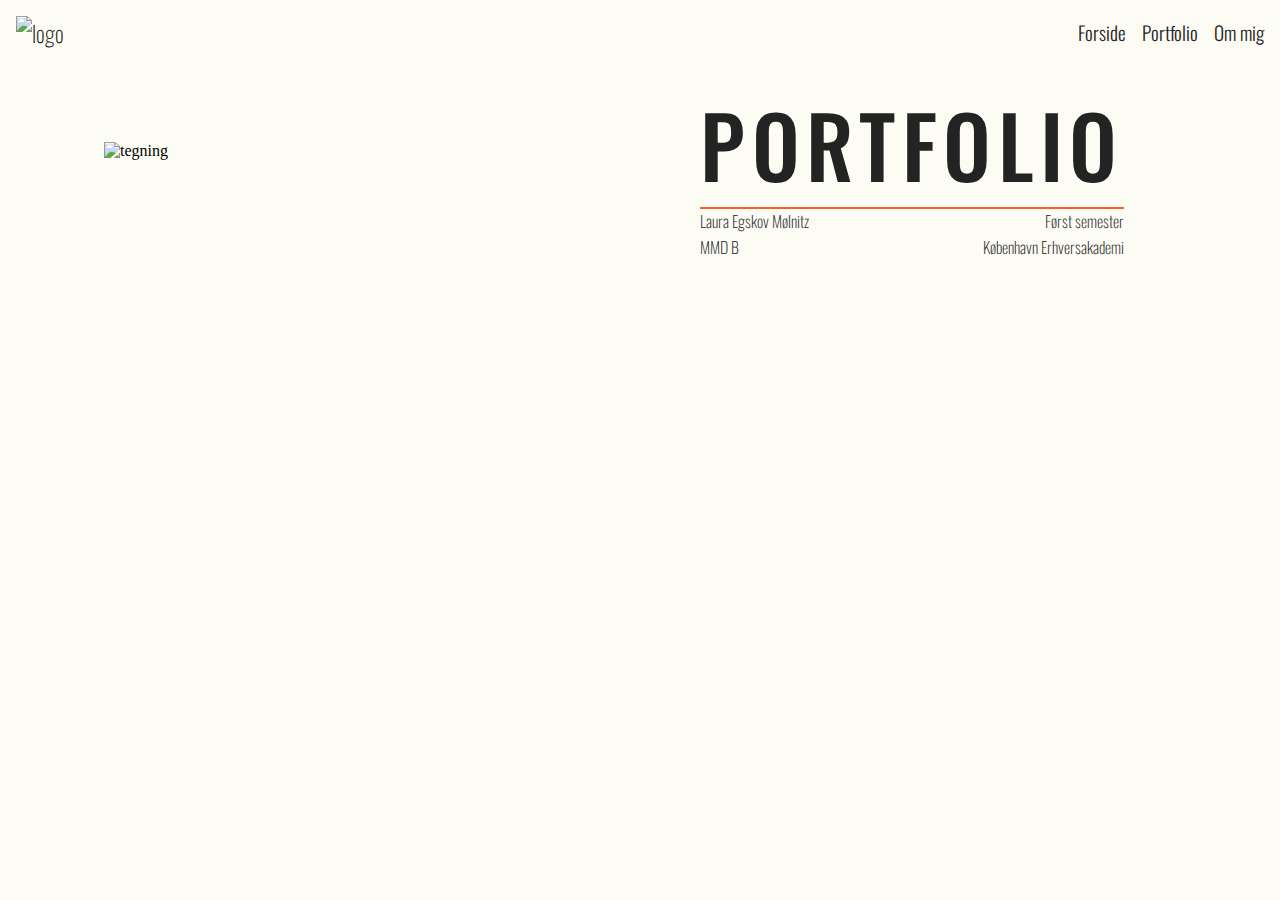
==== index.html @ 1c505c10 "samlet css" ====
<!DOCTYPE html>
<html lang="Da">

<head>
    <meta charset="UTF-8">
    <meta name="viewport" content="width=device-width, initial-scale=1.0">
    <title>Forside</title>
    <link rel="preconnect" href="https://fonts.googleapis.com">
    <link rel="preconnect" href="https://fonts.gstatic.com" crossorigin>
    <link href="https://fonts.googleapis.com/css2?family=Oswald:wght@200..700&display=swap" rel="stylesheet">
    <link rel="stylesheet" href="style.css">
    <link rel="stylesheet" href="layout.css">
    <link rel="apple-touch-icon" sizes="180x180" href="favicon_io/apple-touch-icon.png">
    <link rel="icon" type="image/png" sizes="32x32" href="favicon_io/favicon-32x32.png">
    <link rel="icon" type="image/png" sizes="16x16" href="favicon_io/favicon-16x16.png">
    <link rel="manifest" href="favicon_io/site.webmanifest">
</head>

<body>
    <header>
        <div class="logo">
            <a href="index.html">
                <img src="img/logo.png" alt="logo">
            </a>
        </div>
        <nav>
            <ul class="menu">
                <li><a href="index.html">Forside</a></li>
                <li><a href="portfolio.html">Portfolio</a></li>
                <li><a href="om_mig.html">Om mig</a></li>
            </ul>
            <div class="burger">
                <div class="line"></div>
                <div class="line"></div>
                <div class="line"></div>
            </div>
        </nav>
    </header>
    <main>
        <div class="grid_1-1_center">
            <img class="tegning" src="img/tegning.png" alt="tegning">
            <div class="grid_1-1_5-1-1">
                <div class="overskrift">
                    <h1>PORTFOLIO</h1>
                    <HR class="hr_orange">
                </div>
                <li>Laura Egskov Mølnitz</li>
                <li class="end">Først semester</li>
                <li>MMD B</li>
                <li class="end">København Erhversakademi</li>
            </div>
        </div>
    </main>
    <footer>
    </footer>
    <script src="menu.js"></script>
</body>

</html>
---- style.css ----
/*** Reset ***/
* {
  margin: 0;
  padding: 0;
  box-sizing: border-box;
}

img {
  width: 100%;
  height: auto;
  display: block;
}

/*** Defineren mine farver med variabler ***/
html {
  --orange: #ff5a2d;
  --sort: #232323;
  --hvid: #fcfbf4;
  --hvid_t: #fcfbf4c5;
}

/*** Design af body, main og footer ***/
body {
  background-color: var(--hvid);
}

main {
  margin: 1rem;
}

footer {
  margin: 1rem;
}

footer p {
  margin-top: 1rem;
}

/*** MENU ***/
header {
  display: flex;
  justify-content: space-between;
  align-items: center;
}

.logo img {
  width: 5rem;
  margin: 1rem;
}

.menu {
  display: flex;
  list-style: none; /*Fjerner punkttegn fra listen */
  text-align: end;
}

.menu li {
  margin-right: 1rem; /* Højremargin mellem menu-punkter */
}

.menu a {
  text-decoration: none;
  font-family: "Oswald", sans-serif;
  font-weight: 300;
  color: var(--sort);
  font-size: 1.2rem;
  cursor: pointer;
  text-align: end;
}

a:hover {
  text-decoration: underline;
  text-decoration-color: var(--orange);
}

.burger {
  width: 30px;
  height: 20px;
  cursor: pointer;
  margin-right: 1rem;
  display: none;
}

.burger .line {
  width: 90%;
  height: 1.5px;
  background-color: var(--sort);
  margin-bottom: 5px;
  transition: 0.2s linear;
}

.burger.active .line {
  background-color: var(--orange);
}

nav.active .menu {
  display: block;
  background-color: var(--hvid_t);
  position: absolute;
  top: 55px;
  left: 0;
  width: 100%;
  box-shadow: 0 0 10px rgba(0, 0, 0, 0.1);
  z-index: 1;
}

nav.active .menu li {
  margin: 1rem 1rem;
}

@media (max-width: 700px) {
  .menu {
    display: none;
  }

  .burger {
    display: block;
  }

  .burger.active .line:nth-child(1) {
    transform: rotate(45deg) translate(5px, 5px);
    transition: 0.2s linear;
  }
  .burger.active .line:nth-child(2) {
    opacity: 0;
    transition: 0.15s linear;
  }
  .burger.active .line:nth-child(3) {
    transform: rotate(-45deg) translate(5px, -5px);
    transition: 0.2s linear;
  }
}

/*** Overskrifter, brødtekst, link/knap og linjer ***/
h1 {
  color: var(--sort);
  font-family: "Oswald", sans-serif;
  font-weight: 500;
  font-size: 5.3rem;
  letter-spacing: 0.4rem;
}

h2 {
  color: var(--sort);
  font-family: "Oswald", sans-serif;
  font-weight: 400;
  font-size: 5.3rem;
}

h3 {
  color: var(--orange);
  font-family: "Oswald", sans-serif;
  font-weight: 400;
  font-size: 5.3rem;
}

h4 {
  color: var(--sort);
  font-family: "Oswald", sans-serif;
  font-weight: 200;
  font-size: 3rem;
  max-width: 70ch;
}

h5 {
  color: var(--sort);
  font-family: "Oswald", sans-serif;
  font-weight: 200;
  font-size: 1.8rem;
}

p {
  color: var(--sort);
  font-family: "Oswald", sans-serif;
  font-weight: 200;
  font-size: 1rem;
  max-width: 70ch;
  margin-bottom: 1rem;
}

HR {
  border: 1px solid;
  color: var(--sort);
}

.hr_orange {
  color: var(--orange);
}

a {
  text-decoration: none;
  color: var(--sort);
  font-family: "Oswald", sans-serif;
  font-weight: 200;
  font-size: 1.4rem;
}

.knap {
  padding-top: 0rem;
  padding-bottom: 1rem;
}

li {
  list-style: none;
  color: var(--sort);
  font-family: "Oswald", sans-serif;
  font-weight: 200;
  font-size: 1rem;
}

.tegning {
  margin-bottom: 2.5rem;
  padding: 0.5rem;
}

.grid_1-1_5-1-1 {
  display: grid;
  grid-template-columns: 1fr 1fr;
  grid-template-rows: 5fr 1fr 1fr;
  margin-bottom: 0rem;
}

.overskrift {
  grid-column: 1/3;
  text-align: center;
}

.end {
  text-align: end;
}

/*** 02 ***/
.grid2_1-1 {
  display: grid;
  grid-template-columns: 1fr 1fr;
  gap: 1rem;
}

.cover {
  align-self: stretch;
  object-fit: cover;
}

/*** 02, 03, 04 & 05 – margin over og under øverste billede ***/
.top {
  margin-block: 1rem;
}

/*** 04 & 05 – fjerne et billede generelt (i mobilsite) ***/
.fjerne {
  display: none;
}

/*** Om mig ***/
.order {
  order: 1;
}

.smuds {
  padding-block: 1rem;
}

/*** Indryk i mellem størrelse (>700px) ***/
@media (min-width: 700px) {
  .grid_1-1,
  .grid_1-1_center,
  .grid_2-4-3,
  h2,
  .indryk {
    margin-inline: 5rem;
  }

  img,
  .grid2_1-1 {
    max-width: 70ch;
  }
}

/*** Forside lægger sig i grid når >900px ***/
@media (min-width: 900px) {
  .grid_1-1_center {
    display: grid;
    grid-template-columns: 1fr 1fr;
    margin-top: 1rem;
    place-items: center center;
  }
}

@media (min-width: 1200px) {
  /*** 02, 03, 04 & 05 – fjerner margin over og under øverste billede ***/
  .top {
    margin-block: 0rem;
  }
  .grid_2-4-3 {
    display: grid;
    grid-template-columns: 2fr 4fr 3fr;
    place-items: center start;
    gap: 1rem;
    padding-block: 2rem;
  }
  .grid_1-1 {
    display: grid;
    grid-template-columns: 1fr 1fr;
    gap: 1rem;
    margin-top: 1rem;
  }
  .tekst {
    grid-row: 1/3;
  }
  .fjerne {
    /*** "Ekstra billeder" vises (04 & 05)***/
    display: block;
  }
  .grid_2-1 {
    /*** "Ekstra billede" grid (04) ***/
    display: grid;
    grid-template-columns: 2fr 1fr;
  }
  .cv {
    /*** Placering af cv-tekst ***/
    place-items: center start;
  }

  img,
  .grid2_1-1 {
    max-width: 200ch;
  }
}
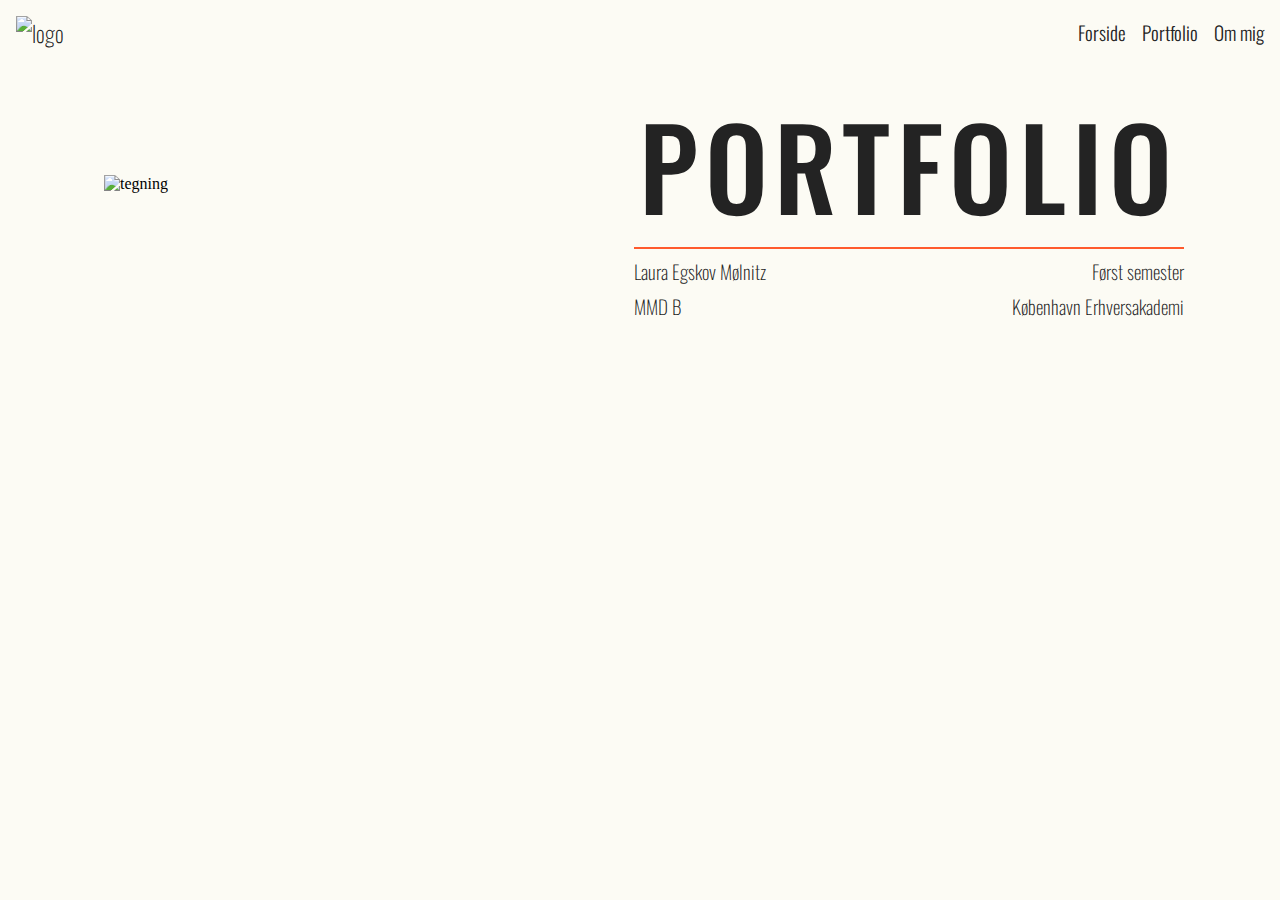
==== commit dfdbc755: "valid" ====
--- a/index.html
+++ b/index.html
@@ -44,10 +44,10 @@
                     <h1>PORTFOLIO</h1>
                     <HR class="hr_orange">
                 </div>
-                <li>Laura Egskov Mølnitz</li>
-                <li class="end">Først semester</li>
-                <li>MMD B</li>
-                <li class="end">København Erhversakademi</li>
+                <p>Laura Egskov Mølnitz</p>
+                <p class="end">Først semester</p>
+                <p>MMD B</p>
+                <p class="end">København Erhversakademi</p>
             </div>
         </div>
     </main>
--- a/style.css
+++ b/style.css
@@ -185,6 +185,7 @@
 
 .hr_orange {
   color: var(--orange);
+  margin-bottom: 0.5rem;
 }
 
 a {
@@ -200,14 +201,11 @@
   padding-bottom: 1rem;
 }
 
-li {
-  list-style: none;
-  color: var(--sort);
-  font-family: "Oswald", sans-serif;
-  font-weight: 200;
-  font-size: 1rem;
-}
-
+.grid_1-1_5-1-1 p {
+  margin-bottom: 0rem;
+}
+
+/*** Forside ***/
 .tegning {
   margin-bottom: 2.5rem;
   padding: 0.5rem;
@@ -217,7 +215,6 @@
   display: grid;
   grid-template-columns: 1fr 1fr;
   grid-template-rows: 5fr 1fr 1fr;
-  margin-bottom: 0rem;
 }
 
 .overskrift {
@@ -227,6 +224,11 @@
 
 .end {
   text-align: end;
+}
+
+.grid_1-1_center {
+  display: grid;
+  place-items: center center;
 }
 
 /*** 02 ***/
@@ -284,10 +286,23 @@
     margin-top: 1rem;
     place-items: center center;
   }
+  .grid_1-1_5-1-1 {
+    width: 415px;
+  }
 }
 
 @media (min-width: 1200px) {
   /*** 02, 03, 04 & 05 – fjerner margin over og under øverste billede ***/
+  h1 {
+    font-size: 7rem;
+  }
+
+  .grid_1-1_5-1-1 p {
+    font-size: 1.2rem;
+  }
+  .grid_1-1_5-1-1 {
+    width: 550px;
+  }
   .top {
     margin-block: 0rem;
   }
